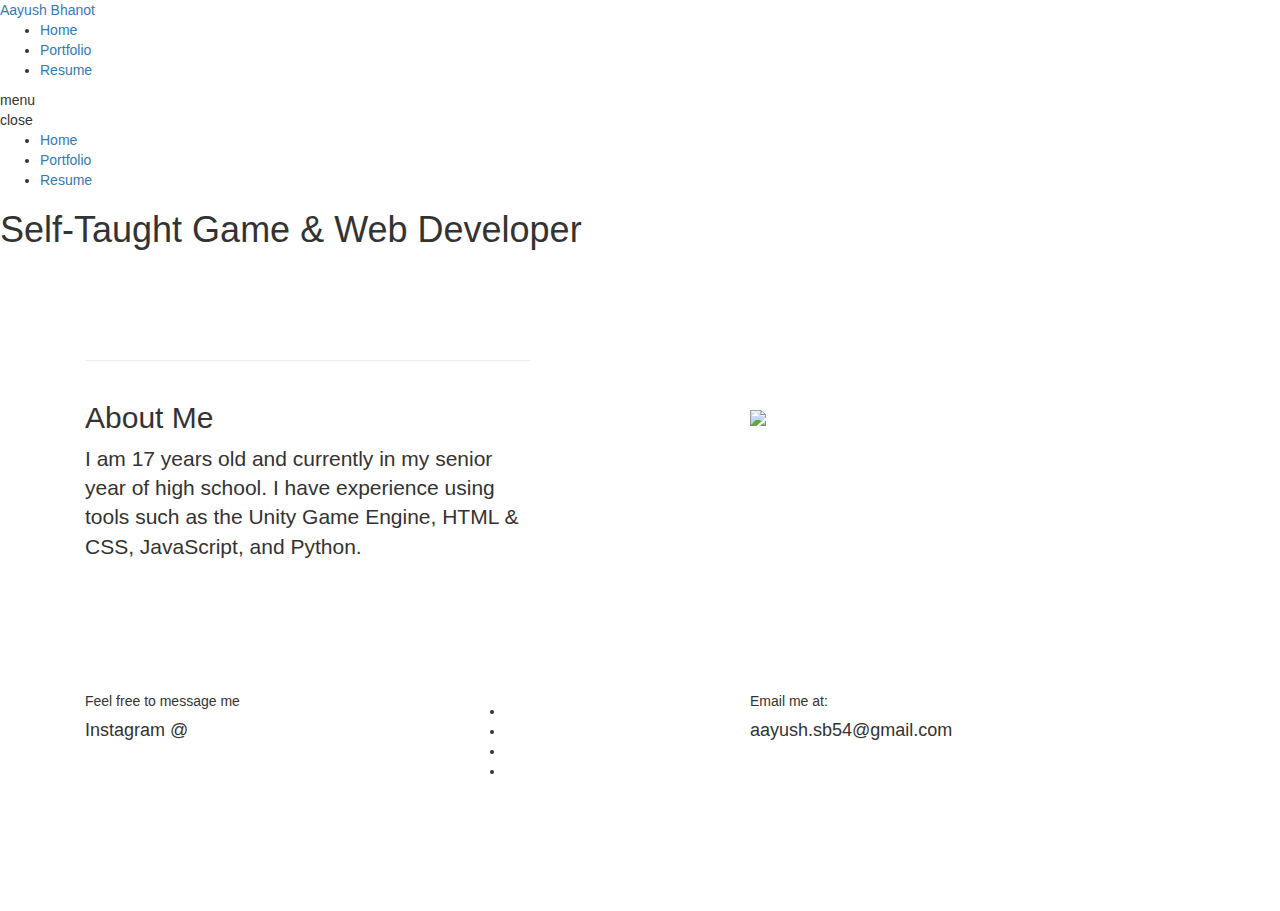
==== index.html @ b1cc43e0 "Additions" ====
<!DOCTYPE html>
<html lang="en">
<head>
      <meta charset="UTF-8">
      <meta name="viewport" content="width=device-width, initial-scale=1.0">
      <meta http-equiv="X-UA-Compatible" content="ie=edge">
      <meta name="author" content="harrnish">

      <title></title>

      <link rel="stylesheet" href="style.css">

      <link rel="stylesheet" href="https://stackpath.bootstrapcdn.com/bootstrap/4.3.1/css/bootstrap.min.css">
      <script src="https://stackpath.bootstrapcdn.com/bootstrap/4.3.1/js/bootstrap.min.js"></script>
      <meta name="viewport" content="width=device-width,initial-scale=1.0,minimum-scale=1.0,maximum-scale=1.0">
      <link rel='stylesheet' href='https://maxcdn.bootstrapcdn.com/bootstrap/3.3.5/css/bootstrap.min.css'>
      <link rel='stylesheet' href='https://maxcdn.bootstrapcdn.com/font-awesome/4.4.0/css/font-awesome.min.css'>
      <link href="https://fonts.googleapis.com/css?family=Roboto+Mono:10000000,100i,300,300i,400,400i,500,500i,700,600" rel="stylesheet">
    
      <script src="effect1.js"></script>

      <link rel="stylesheet" href="animate.css">
      
      <script src="effect2.js"></script>

</head>
<body>
      <div class="wrapper">

            <nav>
                  <span id="brand">
                        <a href="index.html">Aayush Bhanot</a>
                  </span>

                  <ul id="menu">
                        <li><a href="index.html">Home<span></span></a></li>
                        <li><a href="portfolio.html">Portfolio<span></span></a></li>
                        <li><a target="_blank" href="Aayush Bhanot Resume.pdf">Resume<span></span></a></li>
                  </ul>

                  <div id="toggle">
                        <div class="span">menu</div>
                  </div>

            </nav>

            <div id="resize">
                  <div class="close-btn">close</div>

                  <ul id="menu">
                    <li><a href="index.html">Home<span></span></a></li>
                    <li><a href="portfolio.html">Portfolio<span></span></a></li>
                    <li><a target="_blank" href="Aayush Bhanot Resume.pdf">Resume<span></span></a></li>
                  </ul>
            </div>



            <div class="hero">
                  <div class="header">
                        <h1 class="line anim-typewriter">Self-Taught Game & Web Developer</h1>
                  </div>
            </div>

            <div class="scroll-down"></div>

            <br> <br> <br> <br>
            <div   class="content-section-a">
                <div class="container">
                  <div class="row">
                    <div class="col-lg-5 col-md-6">
                      <hr class="section-heading-spacer">
                      <div class="clearfix"></div>
                      <h2 class="section-heading wow fadeInUp"  data-wow-delay="0.3s">About Me</h2>
                      <p class="lead wow fadeIn"data-wow-delay="0.3s"> I am 17 years old and currently in my senior year of high school. I have experience using tools such as the Unity Game Engine, HTML & CSS, JavaScript, and Python.</p>
                    </div>
                    <div class="col-lg-5 col-lg-offset-2 col-sm-6">
                      <img class = "wow fadeIn" data-wow-delay="0.3s"style = "width: 100%; max-width: 600px;height: auto; margin-top: 70px;"src="https://dotnet.microsoft.com/static/images/games/unity/unity-engine-landscape-swimlane.png?v=jKQMF03-gMEVDN7AWryoJv1UnVPPRUk-ARydxFV9o5k">
                    </div>
                  </div>
                </div>
              </div>
    
              <div class="footer">
                  <div class="container">
                        <br><br>

                        <div class="collab">
                              <div class="row">
                                    <div class="col-lg-12">
                                          <p class="wow fadeInUp"></p>
                                    </div>
                              </div>
                        </div>

                        <br>

                        <div class="hr">
                              <div class="row"></div>
                        </div>

                        <br><br>

                        <div class="info">
                              <div class="row">
                                    <div class="col-lg-4" id="personal">
                                          <p class="wow fadeInUp">Feel free to message me</p>
                                          <h4 class="wow fadeInUp" data-wow-delay="0.2s">Instagram @</h4>
                                          <br><br>
                                    </div>

                                    <div class="col-lg-3" id="media">
                                          <p class="wow fadeInUp" data-wow-delay="0s"></p>

                                          <ul style = "align-items: center;">
                                               <li id="fb" class="wow fadeInUp" data-wow-delay="0.4s"><a target="_blank" href = "https://codepen.io/AayushBh" style = "color: white; ">CodePen</a></li>
                                                <li id="ig" class="wow fadeInUp" data-wow-delay="0.5s"><a target="_blank" href = "https://codepen.io/AayushBh" style = "color: white; ">Instagram</a></li>
                                                <li id="tw" class="wow fadeInUp" data-wow-delay="0.6s"><a target="_blank" href = "https://simmer.io/@AayushB" style = "color: white; ">Simmer.io</a></li>
                                                <li id="tw" class="wow fadeInUp" data-wow-delay="0.7s"><a target="_blank" href = "https://github.com/Aayush-B" style = "color: white; ">GitHub</a></li>

                                          </ul>

                                          <br><br>
                                    </div>

                                    <div class="col-lg-4" id="address">
                                          <p class="wow fadeInUp" data-wow-delay="0.3s"> Email me at: </p>
                                          <h4 class="wow fadeInUp" data-wow-delay="0.2s"> aayush.sb54@gmail.com </h4>
                                          <br><br>
                                    </div>
                              </div>
                        </div>
                  </div>
            </div>
            <!--------------- footer ends here --------------->

            <br><br><br><br>

      </div>

      <script src="https://cdnjs.cloudflare.com/ajax/libs/gsap/2.1.2/TweenMax.min.js"></script>

      <script src="https://code.jquery.com/jquery-3.4.1.js"></script>
      <script type="text/javascript">


      $("#toggle").click(function() {
            $(this).toggleClass('on');
            $("#resize").toggleClass("active");
      });

      $("#resize ul li a").click(function() {
            $(this).toggleClass('on');
            $("#resize").toggleClass("active");
      });

      $(".close-btn").click(function() {
            $(this).toggleClass('on');
            $("#resize").toggleClass("active");
      });

  

      TweenMax.from("#brand", 1, {
            delay: 0.25,
            y: 5,
            opacity: 0,
            ease: Expo.easeInOut
      })

      TweenMax.staggerFrom("#menu li a", 1, {
            delay: 0.4,
            opacity: 0,
            ease: Expo.easeInOut
      }, 0.1);

  

      new WOW().init();

      </script>


</body>
</html>
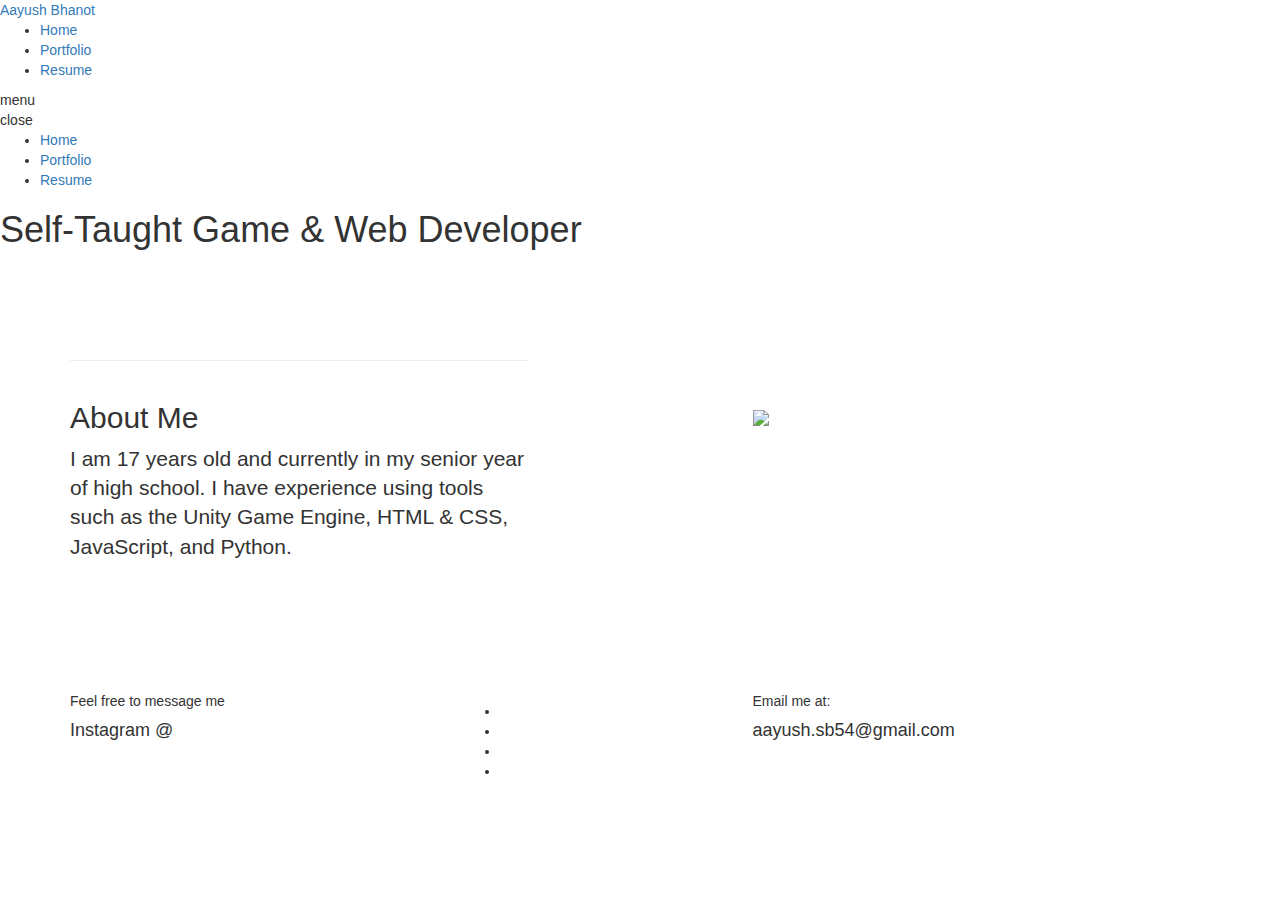
==== commit 67cecb89: "Updated Website" ====
--- a/index.html
+++ b/index.html
@@ -4,13 +4,11 @@
       <meta charset="UTF-8">
       <meta name="viewport" content="width=device-width, initial-scale=1.0">
       <meta http-equiv="X-UA-Compatible" content="ie=edge">
-      <meta name="author" content="harrnish">
 
-      <title></title>
+      <title>Aayush Bhanot</title>
 
       <link rel="stylesheet" href="style.css">
 
-      <link rel="stylesheet" href="https://stackpath.bootstrapcdn.com/bootstrap/4.3.1/css/bootstrap.min.css">
       <script src="https://stackpath.bootstrapcdn.com/bootstrap/4.3.1/js/bootstrap.min.js"></script>
       <meta name="viewport" content="width=device-width,initial-scale=1.0,minimum-scale=1.0,maximum-scale=1.0">
       <link rel='stylesheet' href='https://maxcdn.bootstrapcdn.com/bootstrap/3.3.5/css/bootstrap.min.css'>
@@ -180,6 +178,7 @@
 
       </script>
 
-
+<script src='https://maxcdn.bootstrapcdn.com/bootstrap/3.3.5/js/bootstrap.min.js'></script>
+<script src='https://cdnjs.cloudflare.com/ajax/libs/jquery/2.1.3/jquery.min.js'></script>
 </body>
 </html>
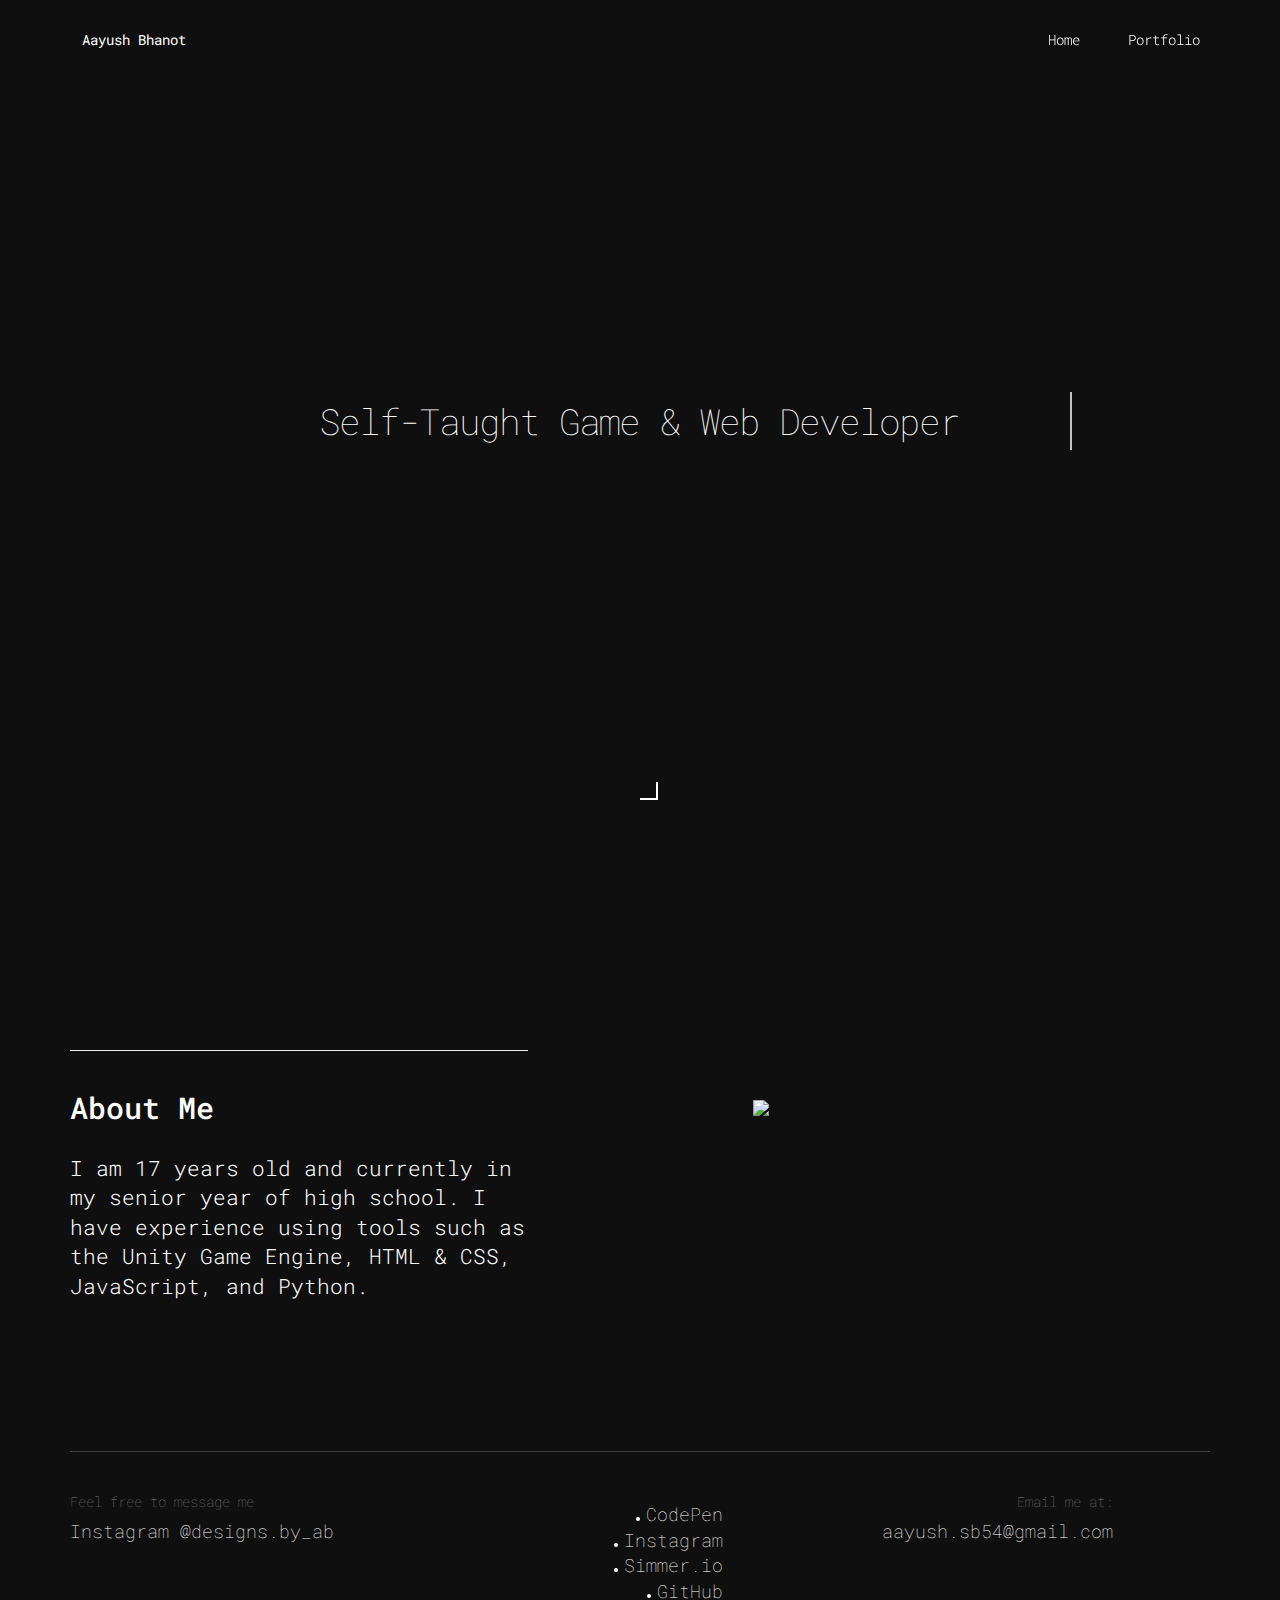
==== commit 37e7e079: "updated website" ====
--- a/index.html
+++ b/index.html
@@ -20,6 +20,34 @@
       <link rel="stylesheet" href="animate.css">
       
       <script src="effect2.js"></script>
+      <script src="https://ajax.googleapis.com/ajax/libs/jquery/3.3.1/jquery.min.js"></script>
+      <script>
+      $(document).ready(function(){
+      // Add smooth scrolling to all links
+      $("a").on('click', function(event) {
+
+       // Make sure this.hash has a value before overriding default behavior
+      if (this.hash !== "") {
+      // Prevent default anchor click behavior
+      event.preventDefault();
+
+      // Store hash
+      var hash = this.hash;
+
+      // Using jQuery's animate() method to add smooth page scroll
+      // The optional number (800) specifies the number of milliseconds it takes to scroll to the specified area
+      $('html, body').animate({
+        scrollTop: $(hash).offset().top
+      }, 650, function(){
+
+        // Add hash (#) to URL when done scrolling (default click behavior)
+        window.location.hash = hash;
+      });
+    } // End if
+  });
+});
+</script>
+
 
 </head>
 <body>
@@ -33,7 +61,6 @@
                   <ul id="menu">
                         <li><a href="index.html">Home<span></span></a></li>
                         <li><a href="portfolio.html">Portfolio<span></span></a></li>
-                        <li><a target="_blank" href="Aayush Bhanot Resume.pdf">Resume<span></span></a></li>
                   </ul>
 
                   <div id="toggle">
@@ -48,7 +75,6 @@
                   <ul id="menu">
                     <li><a href="index.html">Home<span></span></a></li>
                     <li><a href="portfolio.html">Portfolio<span></span></a></li>
-                    <li><a target="_blank" href="Aayush Bhanot Resume.pdf">Resume<span></span></a></li>
                   </ul>
             </div>
 
@@ -60,16 +86,16 @@
                   </div>
             </div>
 
-            <div class="scroll-down"></div>
+            <a href = "#section1"> <div class="scroll-down"></div> </a> 
 
             <br> <br> <br> <br>
-            <div   class="content-section-a">
+            <div id = "section1"  class="content-section-a">
                 <div class="container">
                   <div class="row">
                     <div class="col-lg-5 col-md-6">
                       <hr class="section-heading-spacer">
                       <div class="clearfix"></div>
-                      <h2 class="section-heading wow fadeInUp"  data-wow-delay="0.3s">About Me</h2>
+                      <h2 class="section-heading wow fadeInUp" data-wow-delay="0.3s">About Me</h2>
                       <p class="lead wow fadeIn"data-wow-delay="0.3s"> I am 17 years old and currently in my senior year of high school. I have experience using tools such as the Unity Game Engine, HTML & CSS, JavaScript, and Python.</p>
                     </div>
                     <div class="col-lg-5 col-lg-offset-2 col-sm-6">
@@ -103,7 +129,7 @@
                               <div class="row">
                                     <div class="col-lg-4" id="personal">
                                           <p class="wow fadeInUp">Feel free to message me</p>
-                                          <h4 class="wow fadeInUp" data-wow-delay="0.2s">Instagram @</h4>
+                                          <h4 class="wow fadeInUp" data-wow-delay="0.2s">Instagram @designs.by_ab</h4>
                                           <br><br>
                                     </div>
 
@@ -112,7 +138,7 @@
 
                                           <ul style = "align-items: center;">
                                                <li id="fb" class="wow fadeInUp" data-wow-delay="0.4s"><a target="_blank" href = "https://codepen.io/AayushBh" style = "color: white; ">CodePen</a></li>
-                                                <li id="ig" class="wow fadeInUp" data-wow-delay="0.5s"><a target="_blank" href = "https://codepen.io/AayushBh" style = "color: white; ">Instagram</a></li>
+                                                <li id="ig" class="wow fadeInUp" data-wow-delay="0.5s"><a target="_blank" href = "https://www.instagram.com/designs.by_ab/" style = "color: white; ">Instagram</a></li>
                                                 <li id="tw" class="wow fadeInUp" data-wow-delay="0.6s"><a target="_blank" href = "https://simmer.io/@AayushB" style = "color: white; ">Simmer.io</a></li>
                                                 <li id="tw" class="wow fadeInUp" data-wow-delay="0.7s"><a target="_blank" href = "https://github.com/Aayush-B" style = "color: white; ">GitHub</a></li>
 
@@ -180,5 +206,7 @@
 
 <script src='https://maxcdn.bootstrapcdn.com/bootstrap/3.3.5/js/bootstrap.min.js'></script>
 <script src='https://cdnjs.cloudflare.com/ajax/libs/jquery/2.1.3/jquery.min.js'></script>
+
+
 </body>
 </html>
--- a/style.css
+++ b/style.css
@@ -0,0 +1,450 @@
+
+/*--------------- basic styling --------------- */
+html, body {
+    width: 100%;
+    height: 100%;
+    font-family: "Roboto Mono" !important;
+    background: #0f0f0f !important;
+    color: #fff !important;
+
+}
+
+.whitespace {
+    width: 100%;
+    height: 100px;
+}
+
+@media(max-width: 768px) {
+    .whitespace {
+          display: none;
+    }
+}
+
+.lead {
+    font-size: 18px;
+    font-weight: 400;
+}
+
+
+/*--------------- typewriter effect --------------- */
+.line {
+    width: 24em;
+    top: 50%;
+    margin: auto;
+    border-right: 2px solid rgba(255, 255, 255, 0.75);
+    text-align: center;
+    white-space: nowrap;
+    overflow: hidden;
+    transform: translateY(-50%);
+}
+
+.anim-typewriter {
+    animation: typewriter  3.2s steps(40) 1s 1 normal both,
+    blinkTextCussor 500ms steps(40) infinite normal;
+}
+
+@keyframes typewriter {
+    from {
+          width: 0;
+    }
+    to {
+          width: 18em;
+    }
+}
+
+@media(max-width: 768px) {
+    @keyframes typewriter {
+          from {
+                width: 0;
+          }
+          to {
+                width: 17em;
+          }
+    }
+}
+
+@keyframes blinkTextCussor {
+    from {
+          border-right-color: rgba(255, 255, 255, 0.75);
+    }
+    to {
+          border-right-color: transparent;
+    }
+}
+
+/*--------------- navigation --------------- */
+nav {
+    width: 100%;
+    background: #0f0f0f;
+    height: 80px;
+    position: fixed;
+    z-index: 1;
+}
+
+nav #brand {
+    float: left;
+    display: block;
+    margin-left: 82px;
+    line-height: 80px;
+}
+
+nav #brand a {
+    color: #fff;
+    transition: all 0.3s ease-out;
+}
+
+nav #brand a:hover {
+    text-decoration: none;
+}
+
+nav #menu {
+    float: left;
+    right: 80px;
+    position: fixed;
+}
+
+nav #menu li {
+    padding-left: 40px;
+    display: inline-block;
+    cursor: pointer;
+    font-weight: 300;
+    line-height: 80px;
+    position: relative;
+    transition: all 0.3s ease-out;
+}
+
+nav #menu li span {
+    font-weight: 700;
+}
+
+nav #menu li a {
+    color: #fff;
+}
+
+nav #menu li a:hover {
+    text-decoration: none;
+}
+
+#toggle {
+    position: absolute;
+    right: 30px;
+    top: 20px;
+    font-weight: 300;
+    z-index: 2;
+    width: 30px;
+    height: 30px;
+    cursor: pointer;
+    float: right;
+    transition: all 0.3s ease-out;
+    visibility: hidden;
+    opacity: 0;
+}
+
+.close-btn {
+    position: absolute;
+    right: 16px;
+    font-weight: 300;
+    z-index: 2;
+    cursor: pointer;
+    top: -2px;
+    line-height: 80px;
+}
+
+#resize {
+    z-index: 1;
+    top: 0px;
+    position: fixed;
+    background: #0f0f0f;
+    width: 100%;
+    height: 100%;
+    visibility: hidden;
+    opacity: 0;
+    transition: all 1s ease-out;
+}
+
+#resize #menu {
+    height: 90px;
+    position: absolute;
+    left: 42.5%;
+    transform: translateX(-40%);
+    text-align: center;
+    display: table-cell;
+    vertical-align: center;
+}
+
+#resize #menu li {
+    display: block;
+    text-align: center;
+    padding: 10px 0;
+    font-size: 50px;
+    min-height: 50px;
+    font-weight: bold;
+    cursor: pointer;
+    transition: all 0.3s ease-out;
+}
+
+#resize li:nth-child(1) {
+    margin-top: 140px;
+}
+
+#resize #menu li a {
+    color: #fff;
+}
+
+#resize #menu li a:hover {
+    text-decoration: none;
+}
+
+#resize.active {
+    visibility: visible;
+    opacity: 1;
+}
+
+@media(max-width: 750px) {
+    #toggle {
+          visibility: visible;
+          opacity: 1;
+          margin-top: 6px;
+          margin-right: 4px;
+    }
+
+    nav #brand {
+          margin-left: 24px;
+    }
+
+    #menu a {
+          font-size: 20px;
+          font-weight: 300;
+    }
+
+    #resize li span {
+          font-weight: bolder;
+    }
+
+    nav #menu {
+          display: none;
+    }
+}
+
+@media(min-width: 768px) {
+    #resize {
+          visibility: hidden !important;
+    }
+}
+
+/*--------------- hero section --------------- */
+.hero {
+    height: 100vh;
+    display: flex;
+    align-items: center;
+    justify-content: center;
+}
+
+.hero h1 {
+    font-weight: lighter;
+    text-align: center;
+    letter-spacing: -2px;
+    line-height: 58px;
+    
+}
+
+@media(max-width: 768px) {
+    .header h1 {
+          font-size: 16px;
+    }
+}
+
+/*--------------- scroll down icon animation --------------- */
+
+.scroll-down {
+    position: absolute;
+    left: 50%;
+    bottom: 100px;
+    display: block;
+    text-align: center;
+    font-size: 20px;
+    z-index: 0;
+    text-decoration: none;
+    text-shadow: 0;
+    width: 18px;
+    height: 18px;
+    border-bottom: 2px solid #fff;
+    border-right: 2px solid #fff;
+    animation: fade_move_down 3s cubic-bezier(0.19, 1, 0.22, 1) infinite;
+}
+
+@keyframes fade_move_down {
+    0% {
+          transform: translate(0, -20px) rotate(45deg);
+          opacity: 0;
+    }
+    50% {
+          opacity: 1;
+    }
+    100% {
+          transform: translate(0, 20px) rotate(45deg);
+          opacity: 0;
+    }
+}
+
+
+/*--------------- footer section --------------- */
+.collab {
+    text-align: right;
+}
+
+.collab p {
+    font-weight: lighter !important;
+    margin-bottom: 20px;
+}
+
+.hr {
+    background: rgba(255, 255, 255, 0.2);
+    height: 1px;
+}
+
+.info h4 {
+    font-size: 18px;
+    font-weight: lighter;
+}
+
+.info p {
+    color: grey;
+    font-weight: lighter;
+}
+
+.info li {
+    font-weight: lighter;
+    color: #fff;
+    font-size: 18px;
+    padding-left: 20px;
+}
+
+#fb::before {
+    display: inline-block;
+    content: '';
+    border-radius: 100%;
+    height: 4px;
+    width: 4px;
+    margin-right: 6px;
+    background: #ffffff;
+}
+
+
+#ig::before {
+    display: inline-block;
+    content: '';
+    border-radius: 100%;
+    height: 4px;
+    width: 4px;
+    margin-right: 6px;
+    background: #ffffff;
+}
+
+
+#tw::before {
+    display: inline-block;
+    content: '';
+    border-radius: 100%;
+    height: 4px;
+    width: 4px;
+    margin-right: 6px;
+    background: #ffffff;
+}
+
+
+#yt::before {
+    display: inline-block;
+    content: '';
+    border-radius: 100%;
+    height: 4px;
+    width: 4px;
+    margin-right: 6px;
+    background: #ffffff;
+}
+
+#media, #address {
+    text-align: right;
+}
+
+#media ul {
+    list-style: none;
+}
+
+#media ul li {
+    display: inline-block;
+}
+
+@media(max-width: 768px) {
+    .collab, #personal, #media, #address {
+          text-align: center;
+    }
+
+    .info ul {
+          margin: 0 0 0 -22px;
+          padding: 0;
+    }
+}
+
+.content-section-a {
+    padding: 50px 0;
+}
+
+.content-section-b {
+    padding: 50px 0;
+}
+
+.section-heading {
+    margin-bottom: 30px;
+}
+
+  a {
+    color: white;
+  }
+  a:hover{
+      font-weight: bolder;
+  }
+
+  
+/*--------------- buttons --------------- */
+
+a.button1{
+    display:inline-block;
+    padding:0.35em 1.2em;
+    border:0.1em solid #FFFFFF;
+    margin:0 0.3em 0.3em 0;
+    border-radius:0.12em;
+    box-sizing: border-box;
+    text-decoration:none;
+    font-weight:300;
+    color:#FFFFFF;
+    text-align:center;
+    transition: all 0.2s;
+    }
+    a.button1:hover{
+    color:#000000;
+    background-color:#FFFFFF;
+    }
+    @media all and (max-width:30em){
+         a.button1{
+        display:block;
+        margin:0.4em auto;
+        
+    }
+    }
+    .bouncy{
+        animation:bouncy 6s infinite linear;
+        position:relative;
+        }
+        @keyframes bouncy {
+        0%{top:0em}
+        40%{top:0em}
+        43%{top:-1em}
+        46%{top:0em}
+        48%{top:-0.5em}
+        50%{top:0em}
+        100%{top:0em;}
+        }
+    a:visited {
+            color: white;
+          }